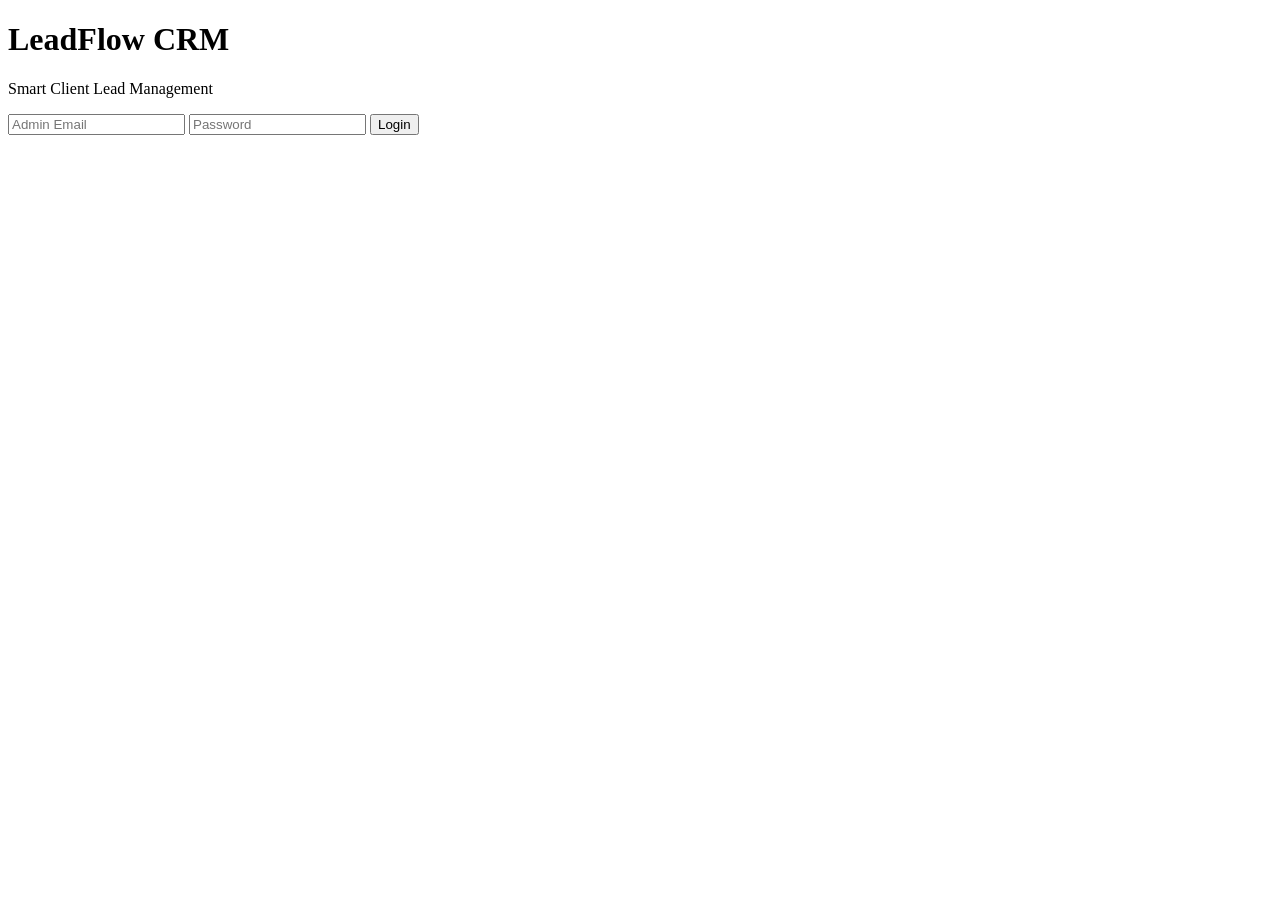
==== Index.html @ 3e028e9a "Create Index.html" ====
<!DOCTYPE html>
<html>
<head>
<meta charset="UTF-8">
<meta name="viewport" content="width=device-width,initial-scale=1">
<title>LeadFlow CRM</title>
<link rel="stylesheet" href="style.css">
</head>

<body>

<div class="container">

<div class="login-card">

<h1>LeadFlow CRM</h1>
<p>Smart Client Lead Management</p>

<input type="email" placeholder="Admin Email">

<input type="password" placeholder="Password">

<button onclick="login()">Login</button>

</div>

</div>

<script src="script.js"></script>

</body>
</html>
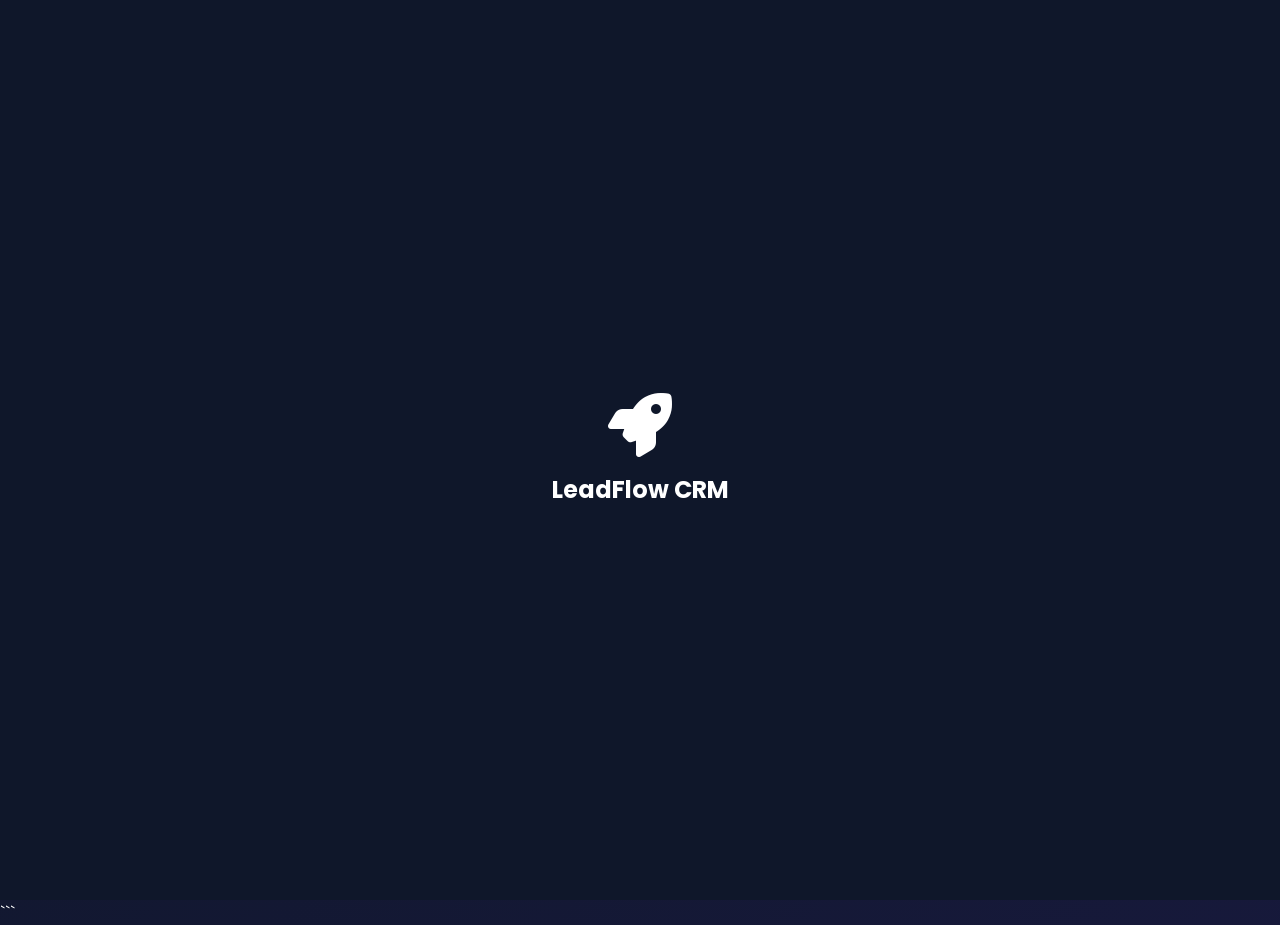
==== commit fd313c07: "Update Index.html" ====
--- a/Index.html
+++ b/Index.html
@@ -1,32 +1,91 @@
+
 <!DOCTYPE html>
-<html>
+<html lang="en">
 <head>
+    <link rel="stylesheet"
+href="https://cdnjs.cloudflare.com/ajax/libs/font-awesome/6.5.2/css/all.min.css">
 <meta charset="UTF-8">
-<meta name="viewport" content="width=device-width,initial-scale=1">
+<meta name="viewport" content="width=device-width, initial-scale=1.0">
+
 <title>LeadFlow CRM</title>
-<link rel="stylesheet" href="style.css">
+
+<link rel="stylesheet" href="https://cdnjs.cloudflare.com/ajax/libs/font-awesome/6.5.2/css/all.min.css">
+
+<link rel="stylesheet" href="Style.css">
+
 </head>
-
 <body>
 
-<div class="container">
+<div id="loader">
+    <div class="loader-content">
+        <i class="fas fa-rocket"></i>
+        <h2>LeadFlow CRM</h2>
+    </div>
+</div>
 
-<div class="login-card">
+<div class="animated-bg"></div>
 
-<h1>LeadFlow CRM</h1>
-<p>Smart Client Lead Management</p>
+<div class="cursor"></div>
+<div class="cursor-dot"></div>
 
-<input type="email" placeholder="Admin Email">
+<div class="login-container">
 
-<input type="password" placeholder="Password">
+    <div class="login-left">
+        <h1>LeadFlow CRM</h1>
 
-<button onclick="login()">Login</button>
+        <p>
+            Smart Lead Management Platform
+            for Sales Teams & Businesses.
+        </p>
 
-</div>
+        <div class="features">
+
+            <div>
+                <i class="fas fa-chart-line"></i>
+                Analytics Dashboard
+            </div>
+
+            <div>
+                <i class="fas fa-users"></i>
+                Lead Tracking
+            </div>
+
+            <div>
+                <i class="fas fa-bell"></i>
+                Notifications
+            </div>
+
+        </div>
+    </div>
+
+    <div class="login-card glass">
+
+        <h2>Welcome Back 👋</h2>
+
+        <p>Login to Continue</p>
+
+        <input
+        type="email"
+        placeholder="Enter Email"
+        id="email">
+
+        <input
+        type="password"
+        placeholder="Enter Password"
+        id="password">
+
+        <button onclick="login()">
+            Login
+        </button>
+
+    </div>
 
 </div>
 
 <script src="script.js"></script>
+<script src="cursor.js"></script>
+<script src="effects.js"></script>
 
 </body>
 </html>
+```
--- a/Style.css
+++ b/Style.css
@@ -0,0 +1,1033 @@
+/* Google Font */
+@import url('https://fonts.googleapis.com/css2?family=Poppins:wght@300;400;500;600;700&display=swap');
+
+*{
+margin:0;
+padding:0;
+box-sizing:border-box;
+font-family:'Poppins',sans-serif;
+scroll-behavior:smooth;
+}
+
+:root{
+--primary:#7c3aed;
+--secondary:#db2777;
+--glass:rgba(255,255,255,.08);
+--border:rgba(255,255,255,.12);
+--text:#ffffff;
+--shadow:0 10px 30px rgba(0,0,0,.25);
+}
+
+body{
+background:linear-gradient(
+135deg,
+#0f172a,
+#1e1b4b,
+#4c1d95
+);
+background-size:400% 400%;
+animation:bgMove 12s ease infinite;
+color:white;
+overflow-x:hidden;
+min-height:100vh;
+}
+
+@keyframes bgMove{
+0%{background-position:0% 50%;}
+50%{background-position:100% 50%;}
+100%{background-position:0% 50%;}
+}
+
+.glass{
+background:var(--glass);
+backdrop-filter:blur(18px);
+-webkit-backdrop-filter:blur(18px);
+border:1px solid var(--border);
+box-shadow:var(--shadow);
+}
+
+#loader{
+position:fixed;
+inset:0;
+background:#0f172a;
+display:flex;
+justify-content:center;
+align-items:center;
+z-index:99999;
+}
+
+.loader-content{
+text-align:center;
+animation:pulse 1.5s infinite;
+}
+
+.loader-content i{
+font-size:4rem;
+margin-bottom:15px;
+}
+
+@keyframes pulse{
+50%{
+transform:scale(1.08);
+}
+}
+
+.cursor{
+position:fixed;
+width:30px;
+height:30px;
+border:2px solid white;
+border-radius:50%;
+pointer-events:none;
+transform:translate(-50%,-50%);
+z-index:9999;
+transition:.1s;
+}
+
+.cursor-dot{
+position:fixed;
+width:6px;
+height:6px;
+background:white;
+border-radius:50%;
+pointer-events:none;
+transform:translate(-50%,-50%);
+z-index:9999;
+}
+
+.login-container{
+display:flex;
+justify-content:center;
+align-items:center;
+min-height:100vh;
+padding:40px;
+gap:50px;
+}
+
+.login-left{
+max-width:500px;
+}
+
+.login-left h1{
+font-size:4rem;
+margin-bottom:15px;
+}
+
+.login-left p{
+font-size:1.1rem;
+opacity:.9;
+margin-bottom:30px;
+}
+
+.features{
+display:flex;
+flex-direction:column;
+gap:15px;
+}
+
+.features div{
+padding:15px;
+border-radius:12px;
+background:rgba(255,255,255,.08);
+}
+
+.login-card{
+width:400px;
+padding:40px;
+border-radius:24px;
+}
+
+.login-card h2{
+margin-bottom:10px;
+}
+
+.login-card p{
+margin-bottom:20px;
+opacity:.8;
+}
+
+.login-card input{
+width:100%;
+padding:14px;
+margin-bottom:15px;
+border:none;
+outline:none;
+border-radius:12px;
+background:rgba(255,255,255,.08);
+color:white;
+}
+
+.login-card button{
+width:100%;
+padding:14px;
+border:none;
+border-radius:12px;
+cursor:pointer;
+font-weight:600;
+background:linear-gradient(
+45deg,
+#7c3aed,
+#db2777
+);
+color:white;
+transition:.3s;
+}
+
+.login-card button:hover{
+transform:translateY(-3px);
+}
+
+/* =========================
+   SIDEBAR
+========================= */
+
+.sidebar{
+position:fixed;
+left:20px;
+top:20px;
+width:240px;
+height:calc(100vh - 40px);
+padding:25px;
+border-radius:25px;
+display:flex;
+flex-direction:column;
+gap:15px;
+z-index:100;
+}
+
+.logo{
+font-size:1.5rem;
+font-weight:700;
+margin-bottom:20px;
+text-align:center;
+}
+
+.sidebar a{
+text-decoration:none;
+color:white;
+padding:14px;
+border-radius:14px;
+transition:.3s;
+display:flex;
+align-items:center;
+gap:12px;
+}
+
+.sidebar a:hover{
+background:rgba(255,255,255,.12);
+transform:translateX(8px);
+}
+
+/* =========================
+   MAIN
+========================= */
+
+.main{
+margin-left:0;
+padding:25px;
+width: 100%;
+}
+
+.topbar{
+display:flex;
+justify-content:space-between;
+align-items:center;
+padding:20px;
+border-radius:20px;
+margin-bottom:25px;
+}
+
+.top-actions{
+display:flex;
+align-items:center;
+gap:15px;
+}
+
+.top-actions button{
+border:none;
+padding:10px 18px;
+border-radius:10px;
+cursor:pointer;
+background:linear-gradient(
+45deg,
+#7c3aed,
+#db2777
+);
+color:white;
+}
+
+.clock{
+font-weight:600;
+}
+
+/* =========================
+   NOTIFICATION
+========================= */
+
+.notification{
+position:relative;
+font-size:1.3rem;
+cursor:pointer;
+}
+
+.notification span{
+position:absolute;
+top:-10px;
+right:-10px;
+background:red;
+width:18px;
+height:18px;
+border-radius:50%;
+font-size:.7rem;
+display:flex;
+justify-content:center;
+align-items:center;
+}
+
+/* =========================
+   BANNER
+========================= */
+
+.welcome-banner{
+padding:30px;
+border-radius:25px;
+margin-bottom:25px;
+text-align:center;
+}
+
+.welcome-banner h1{
+font-size:2.5rem;
+margin-bottom:10px;
+}
+
+.welcome-banner p{
+opacity:.8;
+}
+
+/* =========================
+   DASHBOARD CARDS
+========================= */
+
+.dashboard{
+display:grid;
+grid-template-columns:
+repeat(auto-fit,minmax(220px,1fr));
+gap:20px;
+margin-bottom:25px;
+}
+
+.card{
+padding:25px;
+border-radius:20px;
+transition:.35s;
+}
+
+.card:hover{
+transform:
+translateY(-10px)
+scale(1.02);
+box-shadow:
+0 20px 40px rgba(0,0,0,.3);
+}
+
+.card h1{
+font-size:2.4rem;
+margin:10px 0;
+}
+
+.card p{
+opacity:.8;
+}
+
+/* =========================
+   PROGRESS BAR
+========================= */
+
+.progress-card{
+padding:25px;
+border-radius:20px;
+margin-bottom:25px;
+}
+
+.progress{
+height:14px;
+background:
+rgba(255,255,255,.1);
+border-radius:50px;
+overflow:hidden;
+margin:15px 0;
+}
+
+.progress-fill{
+width:75%;
+height:100%;
+background:
+linear-gradient(
+90deg,
+#7c3aed,
+#db2777
+);
+animation:fillBar 3s ease;
+}
+
+@keyframes fillBar{
+from{
+width:0;
+}
+to{
+width:75%;
+}
+}
+
+/* =========================
+   GRID SECTION
+========================= */
+
+.grid{
+display:grid;
+grid-template-columns:2fr 1fr;
+gap:20px;
+margin-bottom:25px;
+}
+
+/* =========================
+   TABLE
+========================= */
+
+.table-container{
+padding:25px;
+border-radius:20px;
+overflow:auto;
+}
+
+.table-container input{
+width:100%;
+padding:12px;
+margin:15px 0;
+border:none;
+outline:none;
+border-radius:10px;
+background:
+rgba(255,255,255,.08);
+color:white;
+}
+
+table{
+width:100%;
+border-collapse:collapse;
+}
+
+table th,
+table td{
+padding:15px;
+text-align:left;
+border-bottom:
+1px solid rgba(255,255,255,.1);
+}
+
+table tr:hover{
+background:
+rgba(255,255,255,.05);
+}
+
+/* =========================
+   BADGES
+========================= */
+
+.badge{
+padding:6px 12px;
+border-radius:50px;
+font-size:.8rem;
+font-weight:600;
+}
+
+.high{
+background:#ef4444;
+}
+
+.medium{
+background:#f59e0b;
+}
+
+.low{
+background:#10b981;
+}
+
+/* =========================
+   ACTIVITY
+========================= */
+
+.activity{
+padding:25px;
+border-radius:20px;
+}
+
+.activity ul{
+list-style:none;
+}
+
+.activity li{
+padding:12px;
+border-bottom:
+1px solid rgba(255,255,255,.08);
+}
+
+/* =========================
+   ADD LEAD
+========================= */
+
+.add-lead{
+padding:25px;
+border-radius:20px;
+margin-bottom:25px;
+display:flex;
+flex-wrap:wrap;
+gap:15px;
+}
+
+.add-lead input{
+flex:1;
+min-width:220px;
+padding:12px;
+border:none;
+outline:none;
+border-radius:10px;
+background:
+rgba(255,255,255,.08);
+color:white;
+}
+
+.add-lead button{
+padding:12px 20px;
+border:none;
+border-radius:10px;
+cursor:pointer;
+background:
+linear-gradient(
+45deg,
+#7c3aed,
+#db2777
+);
+color:white;
+}
+
+/* =========================
+   CHART
+========================= */
+
+.chart-box{
+padding:25px;
+border-radius:20px;
+margin-bottom:30px;
+}
+
+.chart-box canvas{
+width:100% !important;
+max-height:400px;
+}
+
+
+/* LIGHT MODE */
+body{
+color:white;
+}
+
+/* DARK MODE */
+body.dark-mode{
+background:#f5f7fb;
+color:#111827;
+}
+
+body.dark-mode .glass{
+background:white;
+color:#111827;
+border:1px solid #e5e7eb;
+}
+
+body.dark-mode .sidebar a{
+color:#111827;
+}
+
+body.dark-mode table{
+color:#111827;
+}
+
+body.dark-mode input{
+background:#f3f4f6;
+color:#111827;
+}
+
+body.dark-mode .card p{
+color:#374151;
+}
+
+body.dark-mode .activity li{
+color:#111827;
+}
+
+/* =========================
+   ANIMATED BACKGROUND
+========================= */
+
+.animated-bg{
+position:fixed;
+width:100%;
+height:100%;
+top:0;
+left:0;
+z-index:-2;
+overflow:hidden;
+}
+
+.animated-bg span{
+position:absolute;
+display:block;
+border-radius:50%;
+background:rgba(255,255,255,.05);
+animation:float 20s linear infinite;
+}
+
+@keyframes float{
+0%{
+transform:translateY(100vh) rotate(0deg);
+opacity:0;
+}
+
+20%{
+opacity:.5;
+}
+
+100%{
+transform:translateY(-120vh) rotate(360deg);
+opacity:0;
+}
+}
+
+/* =========================
+   BUTTON EFFECTS
+========================= */
+
+button{
+transition:.3s ease;
+}
+
+button:hover{
+transform:translateY(-3px);
+box-shadow:
+0 10px 25px rgba(124,58,237,.35);
+}
+
+button:active{
+transform:scale(.96);
+}
+
+/* =========================
+   INPUT EFFECTS
+========================= */
+
+input:focus{
+border:1px solid #7c3aed;
+box-shadow:
+0 0 15px rgba(124,58,237,.4);
+}
+
+/* =========================
+   SCROLLBAR
+========================= */
+
+::-webkit-scrollbar{
+width:8px;
+}
+
+::-webkit-scrollbar-track{
+background:#111827;
+}
+
+::-webkit-scrollbar-thumb{
+background:#7c3aed;
+border-radius:20px;
+}
+
+/* =========================
+   CARD ANIMATION
+========================= */
+
+.card{
+animation:fadeUp .8s ease;
+}
+
+@keyframes fadeUp{
+from{
+opacity:0;
+transform:translateY(30px);
+}
+
+to{
+opacity:1;
+transform:translateY(0);
+}
+}
+
+/* =========================
+   TABLE ANIMATION
+========================= */
+
+table tr{
+animation:fadeRow .5s ease;
+}
+
+@keyframes fadeRow{
+from{
+opacity:0;
+transform:translateX(-20px);
+}
+
+to{
+opacity:1;
+transform:translateX(0);
+}
+}
+
+/* =========================
+   GLOW EFFECTS
+========================= */
+
+.card:hover,
+.chart-box:hover,
+.table-container:hover,
+.activity:hover,
+.progress-card:hover{
+box-shadow:
+0 0 30px rgba(124,58,237,.35);
+}
+
+
+/* =========================
+   RESPONSIVE DESIGN
+========================= */
+
+@media screen and (max-width:1200px){
+
+.main{
+margin-left:0;
+padding:15px;
+}
+
+
+.sidebar{
+position:sticky;
+top:20px;
+width:240px;
+height:fit-content;
+padding:25px;
+border-radius:25px;
+display:flex;
+flex-direction:column;
+gap:15px;
+}
+
+
+.grid{
+grid-template-columns:1fr;
+}
+
+}
+
+/* Tablet */
+
+@media screen and (max-width:768px){
+
+.login-container{
+flex-direction:column;
+padding:20px;
+}
+
+.login-left{
+text-align:center;
+}
+
+.login-left h1{
+font-size:2.5rem;
+}
+
+.login-card{
+width:100%;
+max-width:450px;
+}
+
+.dashboard{
+grid-template-columns:1fr 1fr;
+}
+
+.topbar{
+flex-direction:column;
+gap:15px;
+text-align:center;
+}
+
+.top-actions{
+justify-content:center;
+flex-wrap:wrap;
+}
+
+.quick-actions{
+flex-direction:column;
+}
+
+.quick-actions button{
+width:100%;
+}
+
+.add-lead{
+flex-direction:column;
+}
+
+.add-lead input,
+.add-lead textarea{
+width:100%;
+}
+
+}
+
+/* Mobile */
+
+@media screen and (max-width:480px){
+
+.sidebar{
+padding:10px;
+gap:8px;
+}
+
+.sidebar a{
+font-size:14px;
+padding:10px;
+}
+
+.dashboard{
+grid-template-columns:1fr;
+}
+
+.card{
+padding:15px;
+}
+
+.card h1{
+font-size:1.8rem;
+}
+
+.welcome-banner h1{
+font-size:1.6rem;
+}
+
+.table-container{
+overflow-x:auto;
+}
+
+table{
+min-width:600px;
+}
+
+.chart-box{
+height:300px;
+}
+
+.topbar h2{
+font-size:18px;
+}
+
+.clock{
+font-size:14px;
+}
+
+.notification{
+font-size:16px;
+}
+
+}
+
+/* =========================
+   FOOTER
+========================= */
+
+.footer{
+margin-top:30px;
+padding:20px;
+text-align:center;
+opacity:.7;
+font-size:.9rem;
+}
+
+button{
+position:relative;
+overflow:hidden;
+}
+
+.ripple{
+position:absolute;
+width:20px;
+height:20px;
+background:rgba(255,255,255,.5);
+border-radius:50%;
+transform:translate(-50%,-50%);
+animation:rippleEffect .6s linear;
+pointer-events:none;
+}
+
+@keyframes rippleEffect{
+from{
+width:0;
+height:0;
+opacity:1;
+}
+to{
+width:300px;
+height:300px;
+opacity:0;
+}
+}
+
+/* =========================
+   TOAST NOTIFICATION
+========================= */
+
+.crm-toast{
+position:fixed;
+right:20px;
+bottom:20px;
+padding:15px 20px;
+border-radius:12px;
+background:
+linear-gradient(
+45deg,
+#7c3aed,
+#db2777
+);
+color:white;
+font-weight:500;
+z-index:9999;
+opacity:0;
+transform:translateY(20px);
+transition:.4s;
+box-shadow:
+0 10px 30px rgba(0,0,0,.3);
+}
+
+.crm-toast.show{
+opacity:1;
+transform:translateY(0);
+}
+body.dark-mode{
+background:#ffffff;
+color:#111827;
+}
+
+body.dark-mode .glass{
+background:#ffffff;
+color:#111827;
+border:1px solid #ddd;
+}
+
+body.dark-mode input{
+background:#f3f4f6;
+color:#111827;
+}
+
+body.dark-mode table{
+color:#111827;
+}
+
+body.dark-mode .sidebar a{
+color:#111827;
+}
+
+/* =========================
+   QUICK ACTIONS
+========================= */
+
+.quick-actions{
+display:flex;
+flex-wrap:wrap;
+gap:15px;
+padding:20px;
+margin-bottom:25px;
+border-radius:20px;
+justify-content:center;
+}
+
+.quick-actions button{
+padding:14px 22px;
+border:none;
+border-radius:12px;
+cursor:pointer;
+font-size:15px;
+font-weight:600;
+color:white;
+background:linear-gradient(
+45deg,
+#7c3aed,
+#db2777
+);
+transition:all .3s ease;
+box-shadow:
+0 8px 20px rgba(124,58,237,.3);
+}
+
+.quick-actions button:hover{
+transform:
+translateY(-5px)
+scale(1.05);
+box-shadow:
+0 15px 30px rgba(219,39,119,.4);
+}
+
+.quick-actions button:active{
+transform:scale(.95);
+}
+
+/* Individual Button Colors */
+
+.quick-actions button:nth-child(1){
+background:linear-gradient(
+45deg,
+#2563eb,
+#06b6d4
+);
+}
+
+.quick-actions button:nth-child(2){
+background:linear-gradient(
+45deg,
+#16a34a,
+#22c55e
+);
+}
+
+.quick-actions button:nth-child(3){
+background:linear-gradient(
+45deg,
+#f59e0b,
+#f97316
+);
+}
+
+.quick-actions button:nth-child(4){
+background:linear-gradient(
+45deg,
+#ec4899,
+#db2777
+);
+}
+
+/* Mobile */
+
+@media(max-width:768px){
+
+.quick-actions{
+flex-direction:column;
+}
+
+.quick-actions button{
+width:100%;
+}
+
+}
